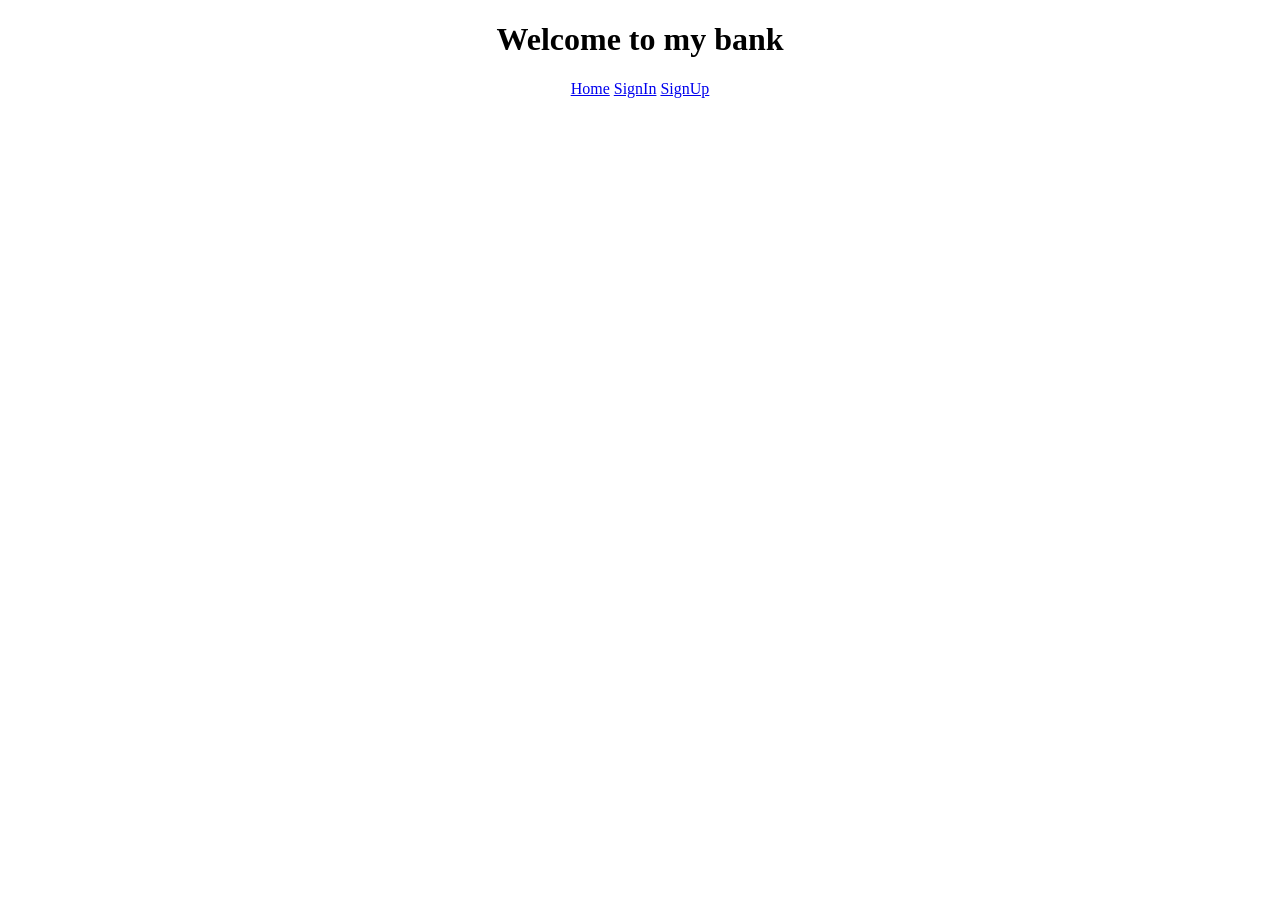
==== index.html @ fb742acb "Add files via upload" ====
<!DOCTYPE html>
<html lang="en">
<head>
    <meta charset="UTF-8">
    <meta name="viewport" content="width=device-width, initial-scale=1.0">
    <title>Document</title>
</head>
<body>
    <center>
        <h1>Welcome to my bank</h1>
        <nav>
            <a href="index.html">Home</a>
            <a href="signin.html">SignIn</a>
            <a href="signup.html">SignUp</a>
        </nav>
    </center>
</body>
</html>
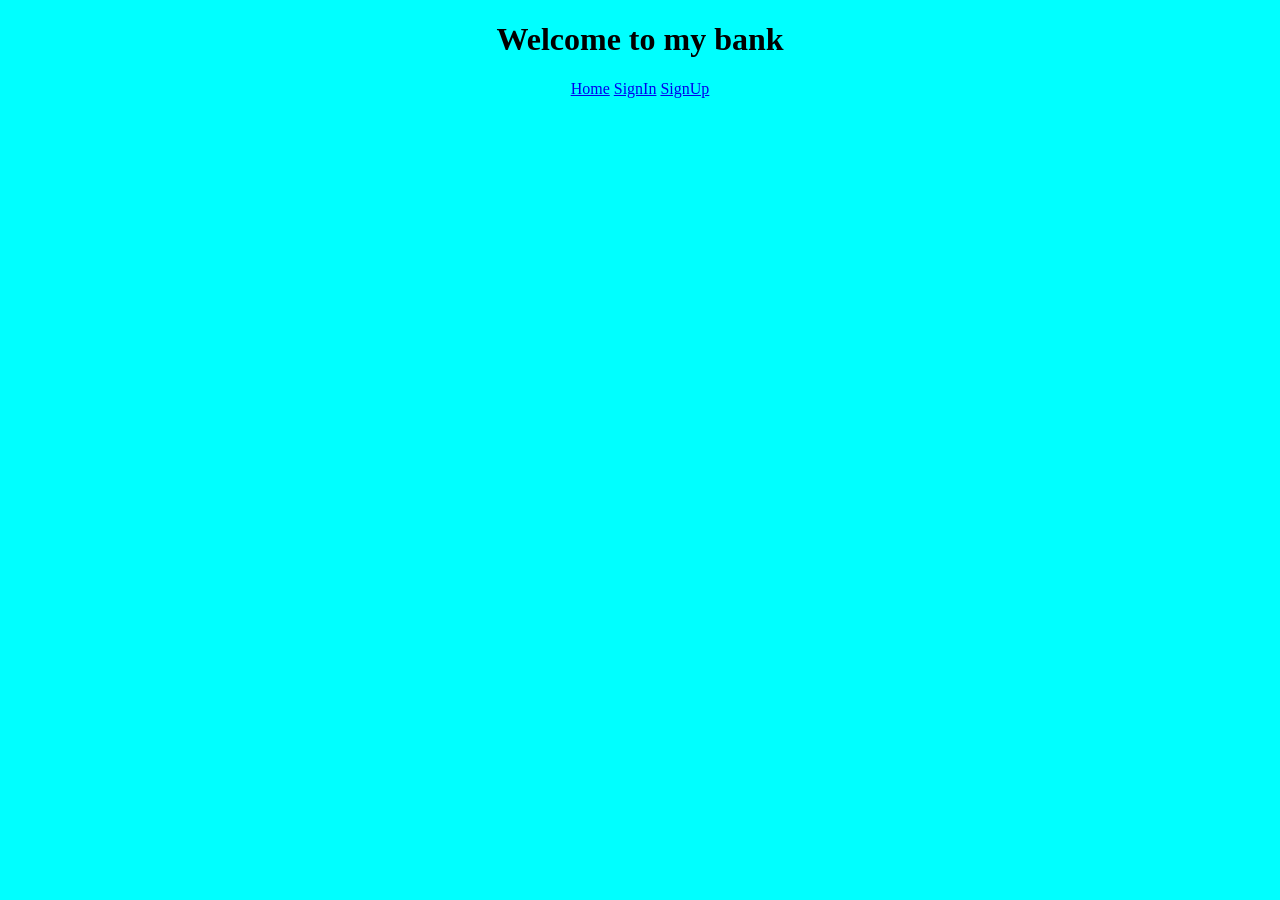
==== commit d0b7df18: "19thjune-bgcolor" ====
--- a/index.html
+++ b/index.html
@@ -4,6 +4,11 @@
     <meta charset="UTF-8">
     <meta name="viewport" content="width=device-width, initial-scale=1.0">
     <title>Document</title>
+    <style>
+        body{
+            background-color: aqua;
+        }
+    </style>
 </head>
 <body>
     <center>
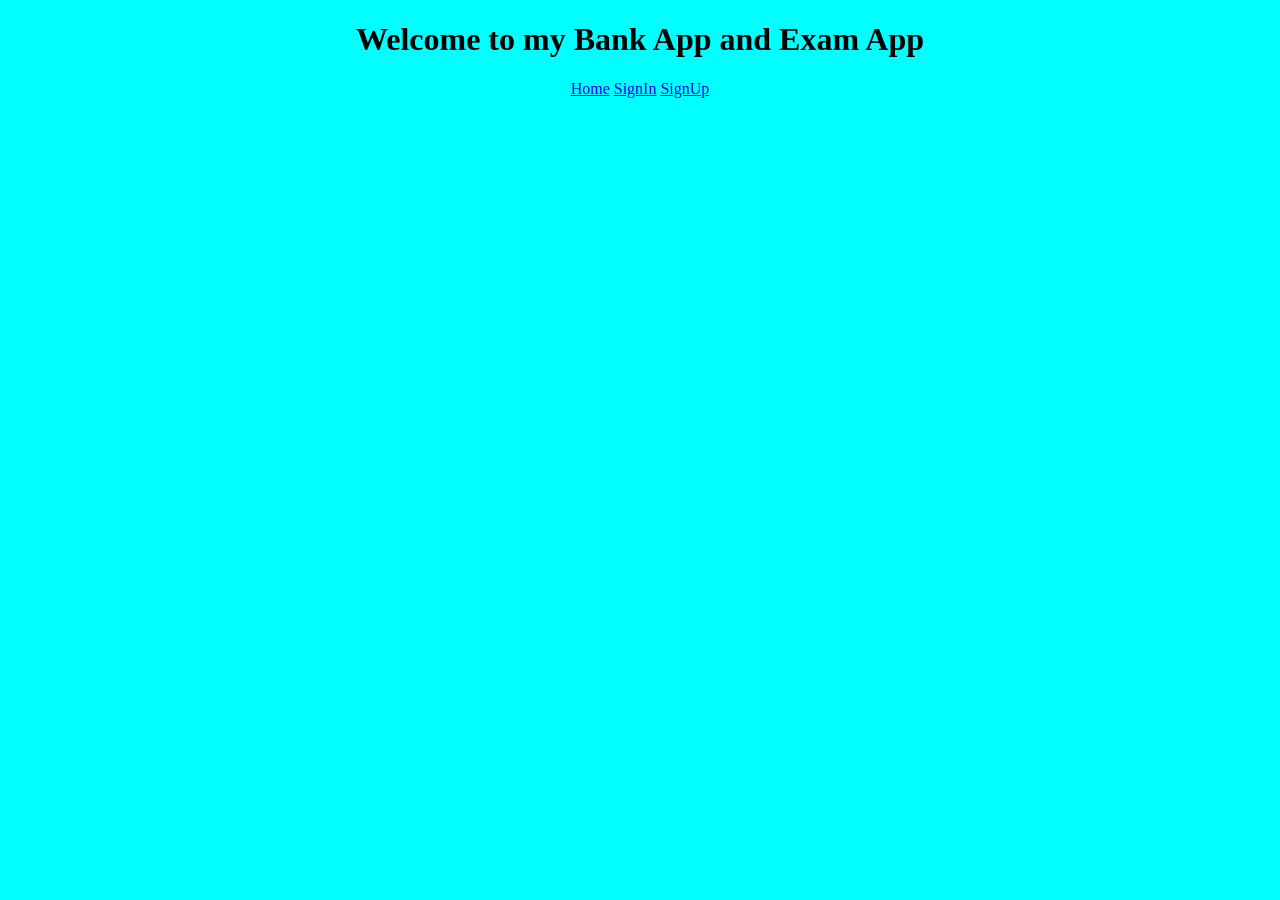
==== commit 162f7d49: "examdemo1" ====
--- a/index.html
+++ b/index.html
@@ -3,16 +3,13 @@
 <head>
     <meta charset="UTF-8">
     <meta name="viewport" content="width=device-width, initial-scale=1.0">
-    <title>Document</title>
-    <style>
-        body{
-            background-color: aqua;
-        }
-    </style>
+    <title>App|Home</title>
+  
 </head>
-<body>
+<body style="background-color: aqua;">
     <center>
-        <h1>Welcome to my bank</h1>
+        <h1>Welcome to my Bank App and Exam App</h1>
+      
         <nav>
             <a href="index.html">Home</a>
             <a href="signin.html">SignIn</a>
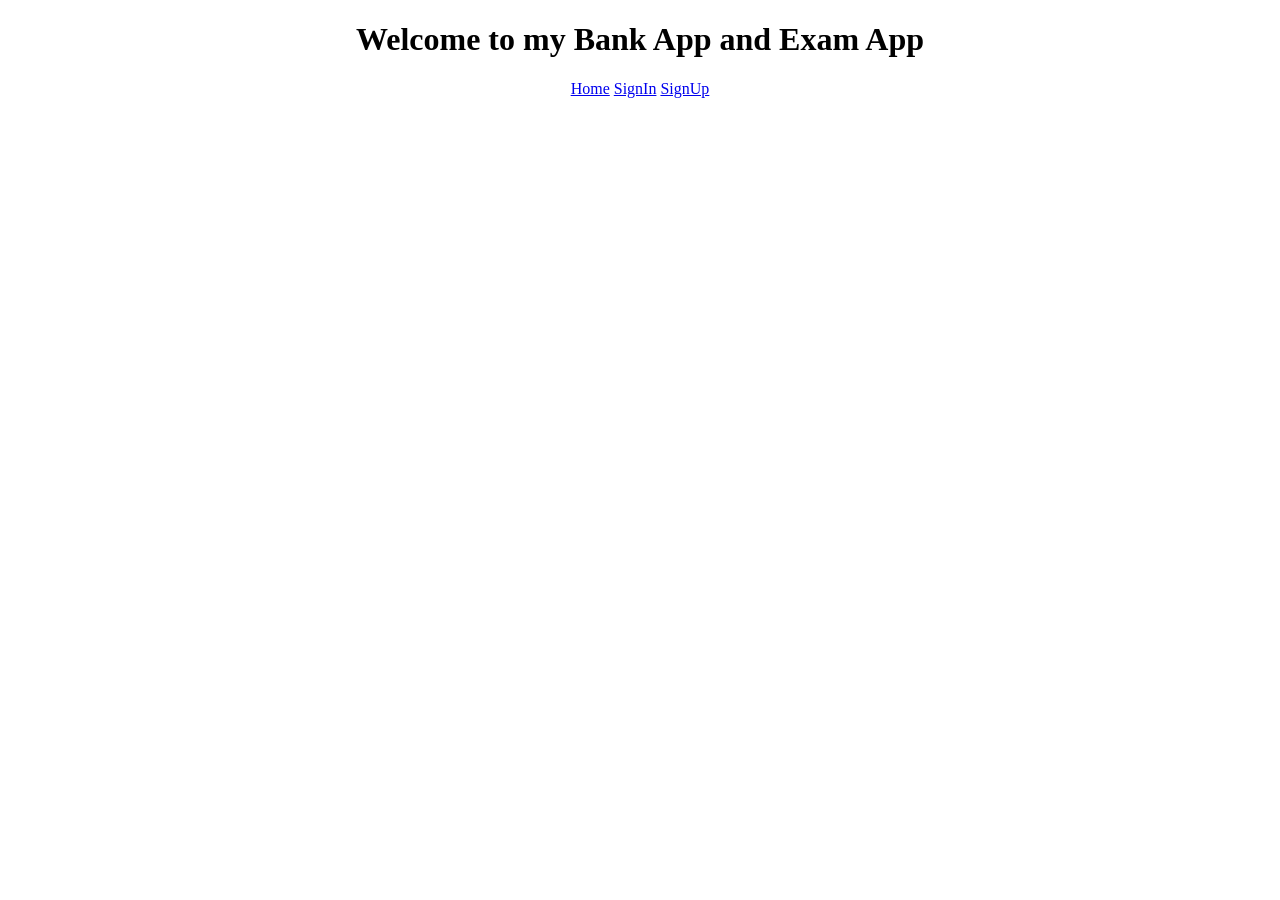
==== commit d61256ba: "styles" ====
--- a/index.html
+++ b/index.html
@@ -6,7 +6,7 @@
     <title>App|Home</title>
   
 </head>
-<body style="background-color: aqua;">
+<body>
     <center>
         <h1>Welcome to my Bank App and Exam App</h1>
       
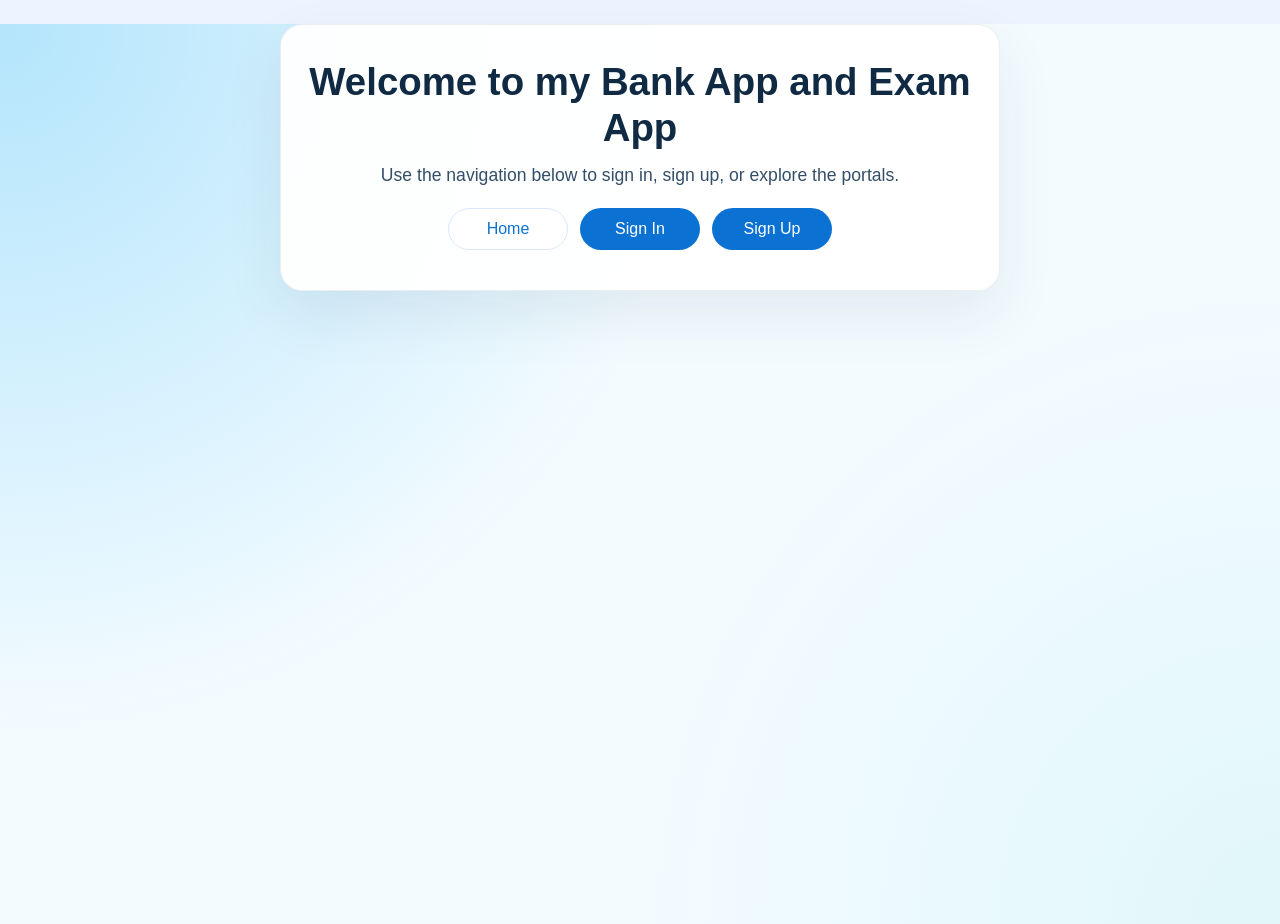
==== commit 9d05a734: "styles2" ====
--- a/index.html
+++ b/index.html
@@ -3,18 +3,22 @@
 <head>
     <meta charset="UTF-8">
     <meta name="viewport" content="width=device-width, initial-scale=1.0">
-    <title>App|Home</title>
-  
+    <title>App | Home</title>
+    <link rel="stylesheet" href="css/common.css">
+    <link rel="stylesheet" href="css/index.css">
 </head>
 <body>
-    <center>
-        <h1>Welcome to my Bank App and Exam App</h1>
-      
+    <main class="container">
+        <section class="hero">
+            <h1>Welcome to my Bank App and Exam App</h1>
+            <p>Use the navigation below to sign in, sign up, or explore the portals.</p>
+        </section>
+
         <nav>
-            <a href="index.html">Home</a>
-            <a href="signin.html">SignIn</a>
-            <a href="signup.html">SignUp</a>
+            <a href="index.html" class="secondary">Home</a>
+            <a href="signin.html">Sign In</a>
+            <a href="signup.html">Sign Up</a>
         </nav>
-    </center>
+    </main>
 </body>
 </html>
--- a/css/common.css
+++ b/css/common.css
@@ -0,0 +1,217 @@
+:root {
+  color-scheme: light;
+  font-family: 'Segoe UI', Tahoma, Geneva, Verdana, sans-serif;
+  background-color: #ecf5ff;
+  color: #102a43;
+}
+
+* {
+  box-sizing: border-box;
+}
+
+html {
+  scroll-behavior: smooth;
+}
+
+body {
+  margin: 0;
+  min-height: 100vh;
+  background: radial-gradient(circle at top left, #b3e5fc 0%, transparent 45%),
+    radial-gradient(circle at bottom right, #e0f7fa 0%, transparent 40%),
+    #f3fbff;
+  color: #102a43;
+}
+
+img,
+button,
+input,
+select,
+textarea {
+  font: inherit;
+}
+
+.container {
+  width: min(100%, 760px);
+  margin: 24px auto;
+  padding: 24px;
+  background: rgba(255, 255, 255, 0.94);
+  border: 1px solid rgba(16, 42, 67, 0.08);
+  border-radius: 22px;
+  box-shadow: 0 24px 60px rgba(16, 42, 67, 0.08);
+}
+
+.hero {
+  text-align: center;
+  margin-bottom: 22px;
+}
+
+.hero p {
+  color: #334e68;
+  font-size: 1rem;
+  margin: 14px auto 0;
+  max-width: 700px;
+}
+
+h1,
+h2,
+h3,
+h4 {
+  margin: 0;
+  line-height: 1.2;
+}
+
+h1 {
+  font-size: clamp(2rem, 3vw, 3rem);
+}
+
+nav {
+  display: flex;
+  justify-content: center;
+  gap: 12px;
+  flex-wrap: wrap;
+  margin: 16px 0;
+}
+
+nav a,
+.btn {
+  display: inline-flex;
+  align-items: center;
+  justify-content: center;
+  gap: 0.5rem;
+  padding: 11px 18px;
+  border-radius: 999px;
+  border: 1px solid transparent;
+  background: #0b72d4;
+  color: #fff;
+  text-decoration: none;
+  transition: transform 0.18s ease, background-color 0.18s ease, box-shadow 0.18s ease;
+}
+
+nav a:hover,
+.btn:hover {
+  background: #0958b8;
+  transform: translateY(-1px);
+  box-shadow: 0 8px 24px rgba(11, 114, 212, 0.15);
+}
+
+nav a.secondary,
+.btn.secondary {
+  background: #ffffff;
+  color: #0b72d4;
+  border-color: #d9e8fb;
+}
+
+nav a.secondary:hover,
+.btn.secondary:hover {
+  background: #f8fbff;
+}
+
+form {
+  display: grid;
+  gap: 16px;
+}
+
+label {
+  font-weight: 600;
+}
+
+input[type='text'],
+input[type='email'],
+input[type='password'],
+input[type='number'],
+input[type='submit'],
+input[type='reset'],
+input[type='button'],
+button {
+  width: 100%;
+  min-height: 44px;
+  padding: 12px 14px;
+  border-radius: 14px;
+  border: 1px solid #cddbf4;
+  background: #ffffff;
+  color: #102a43;
+  transition: border-color 0.2s ease, box-shadow 0.2s ease;
+}
+
+input[type='text']:focus,
+input[type='email']:focus,
+input[type='password']:focus,
+input[type='number']:focus {
+  outline: none;
+  border-color: #0b72d4;
+  box-shadow: 0 0 0 4px rgba(11, 114, 212, 0.12);
+}
+
+input[type='submit'],
+input[type='reset'],
+input[type='button'],
+button {
+  cursor: pointer;
+  background: #0b72d4;
+  color: #fff;
+  border-color: transparent;
+}
+
+input[type='reset'],
+input[type='button'] {
+  background: #ffffff;
+  color: #0b72d4;
+  border: 1px solid #d9e8fb;
+}
+
+input[type='reset']:hover,
+input[type='button']:hover {
+  background: #f8fbff;
+}
+
+.actions {
+  display: grid;
+  grid-template-columns: repeat(auto-fit, minmax(140px, 1fr));
+  gap: 12px;
+}
+
+.radio-group {
+  display: flex;
+  flex-wrap: wrap;
+  gap: 12px;
+  align-items: center;
+  border: 1px solid #d9e8fb;
+  border-radius: 18px;
+  padding: 16px;
+  background: #f8fbff;
+}
+
+.radio-group label {
+  margin: 0;
+}
+
+.output {
+  min-height: 2.5rem;
+  padding: 12px 14px;
+  border-radius: 14px;
+  background: #eef7ff;
+  border: 1px solid #d9e8fb;
+  color: #0b3d6b;
+}
+
+hr {
+  border: none;
+  border-top: 1px solid #d9e8fb;
+  margin: 22px 0;
+}
+
+@media (max-width: 620px) {
+  .container {
+    margin: 16px;
+    padding: 18px;
+  }
+
+  nav {
+    width: 100%;
+  }
+
+  .radio-group {
+    flex-direction: column;
+    align-items: stretch;
+  }
+}
--- a/css/index.css
+++ b/css/index.css
@@ -0,0 +1,15 @@
+.container {
+  max-width: 720px;
+}
+
+.hero {
+  padding-top: 10px;
+}
+
+.hero p {
+  font-size: 1.1rem;
+}
+
+nav a {
+  min-width: 120px;
+}
